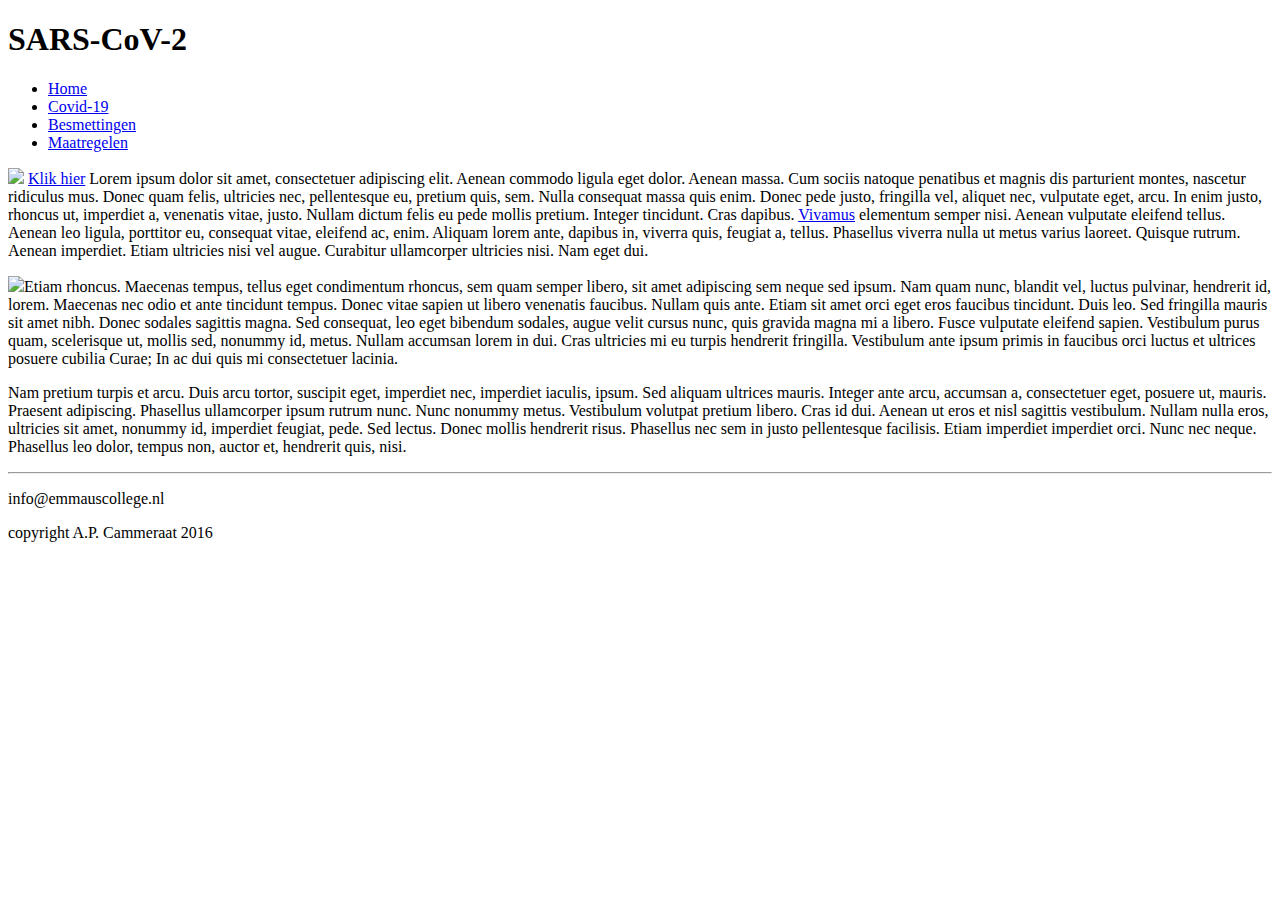
==== index.html @ 1f92184f "bonus Bibi" ====
<!DOCTYPE html>

<html>

    <head>
        <link rel="stylesheet" href="style.css">
        <title>SARS-CoV-2</title>
    </head>
    
    <body>
        <main>
            <header>
                <h1 id="hoofdtitel" class="belangrijk">SARS-CoV-2</h1>
            </header>
            
            <nav>
                <ul>
                    <li><a class="active" href="index.html">Home</a></li>
                    <li><a href="corona.html">Covid-19</a></li>
                    <li><a href="besmettingen.html">Besmettingen</a></li>
                    <li><a href="maatregelen.html"`>Maatregelen</a></li>
                </ul>
            </nav>
            
            <article>
                <p><img class="zweefLinks" src="afbeeldingen/loremipsum.jpg">
                <a href="http://nu.nl">Klik hier</a> Lorem ipsum dolor sit amet, consectetuer adipiscing elit. Aenean commodo ligula eget dolor. Aenean massa. Cum sociis natoque penatibus et magnis dis parturient montes, nascetur ridiculus mus. Donec quam felis, ultricies nec, pellentesque eu, pretium quis, sem. Nulla consequat massa quis enim. Donec pede justo, fringilla vel, aliquet nec, vulputate eget, arcu. In enim justo, rhoncus ut, imperdiet a, venenatis vitae, justo. Nullam dictum felis eu pede mollis pretium. Integer tincidunt. Cras dapibus. <a href="http://www.encyclo.nl/begrip/dum%20vivimus%20vivamus">Vivamus</a> elementum semper nisi. Aenean vulputate eleifend tellus. Aenean leo ligula, porttitor eu, consequat vitae, eleifend ac, enim. Aliquam lorem ante, dapibus in, viverra quis, feugiat a, tellus. Phasellus viverra nulla ut metus varius laoreet. Quisque rutrum. Aenean imperdiet. Etiam ultricies nisi vel augue. Curabitur ullamcorper ultricies nisi. Nam eget dui.</p>
                <p><img class="zweefLinks" src="afbeeldingen/loremipsum.jpg">Etiam rhoncus. Maecenas tempus, tellus eget condimentum rhoncus, sem quam semper libero, sit amet adipiscing sem neque sed ipsum. Nam quam nunc, blandit vel, luctus pulvinar, hendrerit id, lorem. Maecenas nec odio et ante tincidunt tempus. Donec vitae sapien ut libero venenatis faucibus. Nullam quis ante. Etiam sit amet orci eget eros faucibus tincidunt. Duis leo. Sed fringilla mauris sit amet nibh. Donec sodales sagittis magna. Sed consequat, leo eget bibendum sodales, augue velit cursus nunc, quis gravida magna mi a libero. Fusce vulputate eleifend sapien. Vestibulum purus quam, scelerisque ut, mollis sed, nonummy id, metus. Nullam accumsan lorem in dui. Cras ultricies mi eu turpis hendrerit fringilla. Vestibulum ante ipsum primis in faucibus orci luctus et ultrices posuere cubilia Curae; In ac dui quis mi consectetuer lacinia.</p>
                <p>Nam pretium turpis et arcu. Duis arcu tortor, suscipit eget, imperdiet nec, imperdiet iaculis, ipsum. Sed aliquam ultrices mauris. Integer ante arcu, accumsan a, consectetuer eget, posuere ut, mauris. Praesent adipiscing. Phasellus ullamcorper ipsum rutrum nunc. Nunc nonummy metus. Vestibulum volutpat pretium libero. Cras id dui. Aenean ut eros et nisl sagittis vestibulum. Nullam nulla eros, ultricies sit amet, nonummy id, imperdiet feugiat, pede. Sed lectus. Donec mollis hendrerit risus. Phasellus nec sem in justo pellentesque facilisis. Etiam imperdiet imperdiet orci. Nunc nec neque. Phasellus leo dolor, tempus non, auctor et, hendrerit quis, nisi.</p>
            </article>
        
            <footer>
                <hr/>
                <p>info@emmauscollege.nl</p>
                <p class="smalltext">copyright A.P. Cammeraat 2016</p>
            </footer>
        
        </main>
    
    </body>

</html>
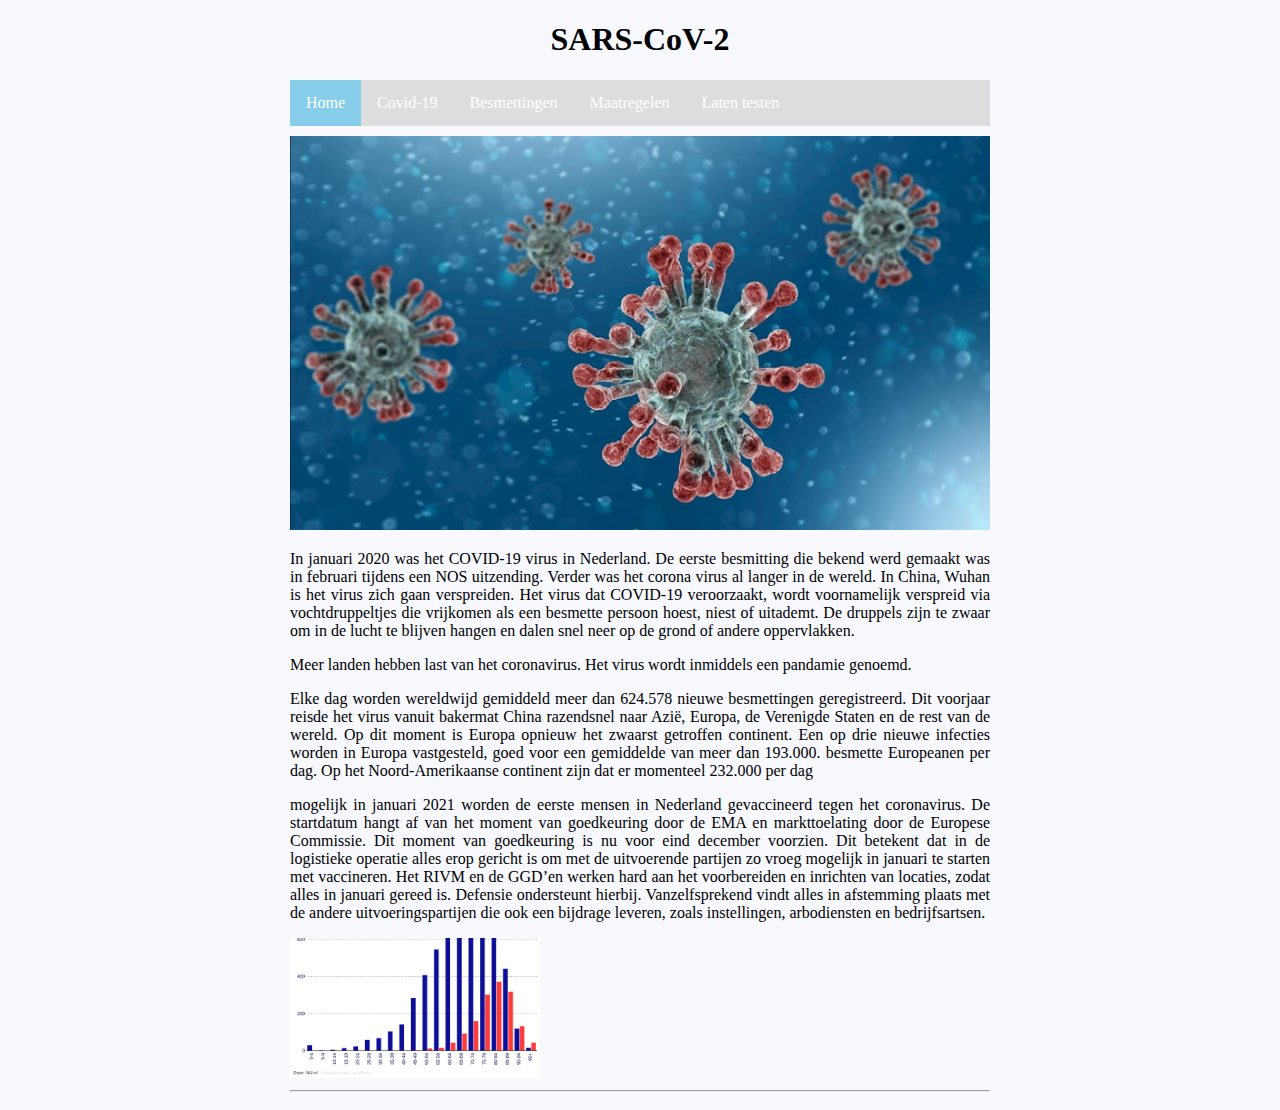
==== commit ab20139e: "update bestanden" ====
--- a/index.html
+++ b/index.html
@@ -12,27 +12,42 @@
             <header>
                 <h1 id="hoofdtitel" class="belangrijk">SARS-CoV-2</h1>
             </header>
-            
             <nav>
                 <ul>
                     <li><a class="active" href="index.html">Home</a></li>
                     <li><a href="corona.html">Covid-19</a></li>
                     <li><a href="besmettingen.html">Besmettingen</a></li>
                     <li><a href="maatregelen.html"`>Maatregelen</a></li>
+
+                   <li><a href="testen.html">Laten testen</a></li>
+
                 </ul>
             </nav>
             
             <article>
-                <p><img class="zweefLinks" src="afbeeldingen/loremipsum.jpg">
-                <a href="http://nu.nl">Klik hier</a> Lorem ipsum dolor sit amet, consectetuer adipiscing elit. Aenean commodo ligula eget dolor. Aenean massa. Cum sociis natoque penatibus et magnis dis parturient montes, nascetur ridiculus mus. Donec quam felis, ultricies nec, pellentesque eu, pretium quis, sem. Nulla consequat massa quis enim. Donec pede justo, fringilla vel, aliquet nec, vulputate eget, arcu. In enim justo, rhoncus ut, imperdiet a, venenatis vitae, justo. Nullam dictum felis eu pede mollis pretium. Integer tincidunt. Cras dapibus. <a href="http://www.encyclo.nl/begrip/dum%20vivimus%20vivamus">Vivamus</a> elementum semper nisi. Aenean vulputate eleifend tellus. Aenean leo ligula, porttitor eu, consequat vitae, eleifend ac, enim. Aliquam lorem ante, dapibus in, viverra quis, feugiat a, tellus. Phasellus viverra nulla ut metus varius laoreet. Quisque rutrum. Aenean imperdiet. Etiam ultricies nisi vel augue. Curabitur ullamcorper ultricies nisi. Nam eget dui.</p>
-                <p><img class="zweefLinks" src="afbeeldingen/loremipsum.jpg">Etiam rhoncus. Maecenas tempus, tellus eget condimentum rhoncus, sem quam semper libero, sit amet adipiscing sem neque sed ipsum. Nam quam nunc, blandit vel, luctus pulvinar, hendrerit id, lorem. Maecenas nec odio et ante tincidunt tempus. Donec vitae sapien ut libero venenatis faucibus. Nullam quis ante. Etiam sit amet orci eget eros faucibus tincidunt. Duis leo. Sed fringilla mauris sit amet nibh. Donec sodales sagittis magna. Sed consequat, leo eget bibendum sodales, augue velit cursus nunc, quis gravida magna mi a libero. Fusce vulputate eleifend sapien. Vestibulum purus quam, scelerisque ut, mollis sed, nonummy id, metus. Nullam accumsan lorem in dui. Cras ultricies mi eu turpis hendrerit fringilla. Vestibulum ante ipsum primis in faucibus orci luctus et ultrices posuere cubilia Curae; In ac dui quis mi consectetuer lacinia.</p>
-                <p>Nam pretium turpis et arcu. Duis arcu tortor, suscipit eget, imperdiet nec, imperdiet iaculis, ipsum. Sed aliquam ultrices mauris. Integer ante arcu, accumsan a, consectetuer eget, posuere ut, mauris. Praesent adipiscing. Phasellus ullamcorper ipsum rutrum nunc. Nunc nonummy metus. Vestibulum volutpat pretium libero. Cras id dui. Aenean ut eros et nisl sagittis vestibulum. Nullam nulla eros, ultricies sit amet, nonummy id, imperdiet feugiat, pede. Sed lectus. Donec mollis hendrerit risus. Phasellus nec sem in justo pellentesque facilisis. Etiam imperdiet imperdiet orci. Nunc nec neque. Phasellus leo dolor, tempus non, auctor et, hendrerit quis, nisi.</p>
+                
+              <div id="hero">
+                <img src="afbeeldingen/Corona03.jpg">
+              </div>
+                <p> In januari 2020 was het COVID-19 virus in Nederland. De eerste besmitting die bekend werd gemaakt was in februari tijdens een NOS uitzending. Verder was het corona virus al langer in de wereld. In China, Wuhan is het virus zich gaan verspreiden. 
+                  Het virus dat COVID-19 veroorzaakt, wordt voornamelijk verspreid via vochtdruppeltjes die vrijkomen als een besmette persoon hoest, niest of uitademt. De druppels zijn te zwaar om in de lucht te blijven hangen en dalen snel neer op de grond of andere oppervlakken.</p>
+                Meer landen hebben last van het coronavirus. Het virus wordt inmiddels een pandamie genoemd. </p>
+                <p>Elke dag worden wereldwijd gemiddeld meer dan 624.578 nieuwe besmettingen geregistreerd. Dit voorjaar reisde het virus vanuit bakermat China razendsnel naar Azië, Europa, de Verenigde Staten en de rest van de wereld. Op dit moment is Europa opnieuw het zwaarst getroffen continent. Een op drie nieuwe infecties worden in Europa vastgesteld, goed voor een gemiddelde van meer dan 193.000. besmette Europeanen per dag. Op het Noord-Amerikaanse continent zijn dat er momenteel 232.000 per dag</p>
+                <p> mogelijk in januari 2021 worden de eerste mensen in Nederland gevaccineerd tegen het coronavirus.
+
+De startdatum hangt af van het moment van goedkeuring door de EMA en markttoelating door de Europese Commissie. Dit moment van goedkeuring is nu voor eind december voorzien.
+
+Dit betekent dat in de logistieke operatie alles erop gericht is om met de uitvoerende partijen zo vroeg mogelijk in januari te starten met vaccineren.
+
+Het RIVM en de GGD’en werken hard aan het voorbereiden en inrichten van locaties, zodat alles in januari gereed is. Defensie ondersteunt hierbij. Vanzelfsprekend vindt alles in afstemming plaats met de andere uitvoeringspartijen die ook een bijdrage leveren, zoals instellingen, arbodiensten en bedrijfsartsen.</p>
+<img class="onderin"
+src="afbeeldingen/blog-alleen-alle-cijfers-samen-geven-beste-beeld-van-corona.jpg" alt="sterftecijfers corona">
+
             </article>
         
             <footer>
                 <hr/>
-                <p>info@emmauscollege.nl</p>
-                <p class="smalltext">copyright A.P. Cammeraat 2016</p>
+                
             </footer>
         
         </main>
--- a/style.css
+++ b/style.css
@@ -0,0 +1,128 @@
+/* Basislayout */
+
+html, body {
+    height: 100%;
+    padding: 0;
+    background-color: ghostwhite; 
+    
+    color: black;
+    font: Verdana, Arial, Sans-Serif;
+}
+
+
+main {
+    margin: 0 auto;
+    width: 700px;
+    position: relative;
+}
+
+
+article {
+    position: relative;
+    text-align: justify;
+    z-index: 8;
+}
+
+
+header {
+    text-align: center;
+}
+#hero>img {
+  margin-top: 10px;
+  z-index: 1;
+  width: 100%;
+}
+
+footer {
+    text-align: center;
+    padding-bottom: 10px;
+}
+
+
+/* specifieke stijlen */
+
+
+.links{
+    margin-right: 40px;
+    width: 250px;
+}
+
+
+.onderin{
+    margin-right: 40px;
+    width: 250px;
+}
+
+
+.rechts{
+    margin-right: 40px;
+    width: 45%;
+}
+
+  
+
+.smalltext {
+    font-size: 0.7em;
+}
+
+a {
+    color: blueviolet;
+    text-decoration: none;
+}
+
+a:hover {
+    text-decoration: underline;
+}
+.theader {
+  background-color: skyblue;
+}
+.tlabel {
+  text-align: center;
+  font-weight:  bold;
+}
+
+/* navigatiebalk */
+nav ul {
+    list-style-type: none;
+    margin: auto;
+    padding: 0;
+    background-color: #dddddd;
+    overflow: hidden;
+}
+
+nav ul li {
+    float: left;
+}
+
+nav li a {
+    display: block;
+    color: white;
+    text-align: center;
+    padding: 14px 16px;
+    text-decoration: none;
+}
+
+nav li a:hover {
+    background-color: #aaaaaa;
+}
+
+nav li a.active {
+    background-color: skyblue;
+}
+
+table, th, td {
+    border: 1px solid;
+    border-collapse: collapse;
+    padding: 10px; 
+  /* Geeft cellpadding aan */
+}
+tr:nth-child(odd) {
+    background-color: #dfe7f2;
+    color: #000000;
+}
+
+.txt-bold{
+  font-weight: bold;
+}
+
+
